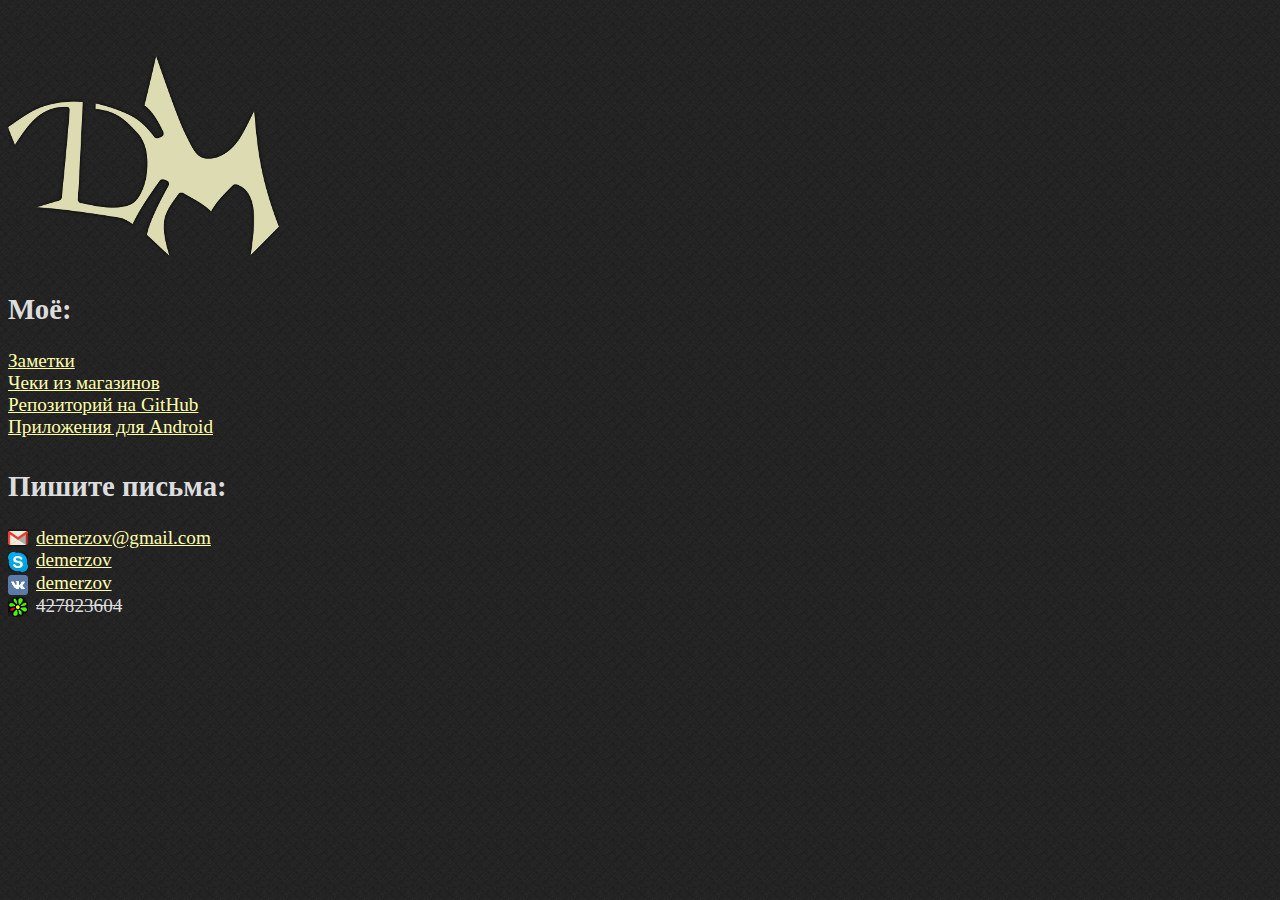
==== index.html @ 3d54e0c0 "new: добавляем жира с Bootstrap" ====
<!DOCTYPE html>
<html lang="ru">
    <head>
        <title>Михаил Демерзов &mdash; домашняя страница</title>
        <meta charset="utf8"/>
        <meta name="viewport" content="width=device-width, initial-scale=1, shrink-to-fit=no"/>
        <link rel="shortcut icon" href="favicon.ico"/>
        <link rel="stylesheet" href="https://maxcdn.bootstrapcdn.com/bootstrap/4.0.0-beta/css/bootstrap.min.css" integrity="sha384-/Y6pD6FV/Vv2HJnA6t+vslU6fwYXjCFtcEpHbNJ0lyAFsXTsjBbfaDjzALeQsN6M" crossorigin="anonymous"/>
        <style>
            @font-face {
                font-family: PtSans;
                src: url(pt-sans.ttf);
            }

            body {
                background: #333 url(tactile_noise.png);
                font-family: PtSans sans-serif;
                color: #ddd;
                font-size: 1.2rem;
                padding-top: 3rem;
            }

            a {
                color: #ffa;
            }

            a:hover {
                color: yellow;
            }

            h2 {
                margin-top: 2rem;
            }

            ul {
                padding: 0;
            }

            li {
                list-style-type: none;
            }

            .icq_address {
                text-decoration: line-through;
            }

            .icon {
                background: no-repeat url(icons.png);
                display: inline-block;
                width: 20px;
                height: 20px;
                vertical-align: middle;
                margin-right: 0.5rem;
            }

            .icon_gmail {
                background-position: -20px 0;
            }

            .icon_skype {
                background-position: -40px 0;
            }

            .icon_icq {
                background-position: -60px 0;
            }

            .icon_vk {
                background-position: -80px 0;
            }
        </style>
    </head>
    <body>
        <div class="container">
            <div class="row">
                <div class="col-md-12 text-center">
                    <img src="logo.png"/>
                </div>
                <div class="col-md-12 text-center">
                    <h2>Моё:</h2>
                    <ul>
                        <li><a href="http://blog.demerzov.ru">Заметки</a></li>
                        <li><a href="http://receipts.demerzov.ru">Чеки из магазинов</a></li>
                        <li><a href="https://github.com/micdm">Репозиторий на GitHub</a></li>
                        <li><a href="https://play.google.com/store/apps/developer?id=Mic">Приложения для Android</a></li>
                    </ul>
                    <h2>Пишите письма:</h2>
                    <ul>
                        <li><div class="icon icon_gmail"></div><a href="mailto:demerzov@gmail.com">demerzov@gmail.com</a></li>
                        <li><div class="icon icon_skype"></div><a href="skype:demerzov">demerzov</a></li>
                        <li><div class="icon icon_vk"></div><a href="https://vk.com/demerzov">demerzov</a></li>
                        <li class="icq_address"><div class="icon icon_icq"></div>427823604</li>
                    </ul>
                </div>
            </div>
        </div>
    </body>
</html>
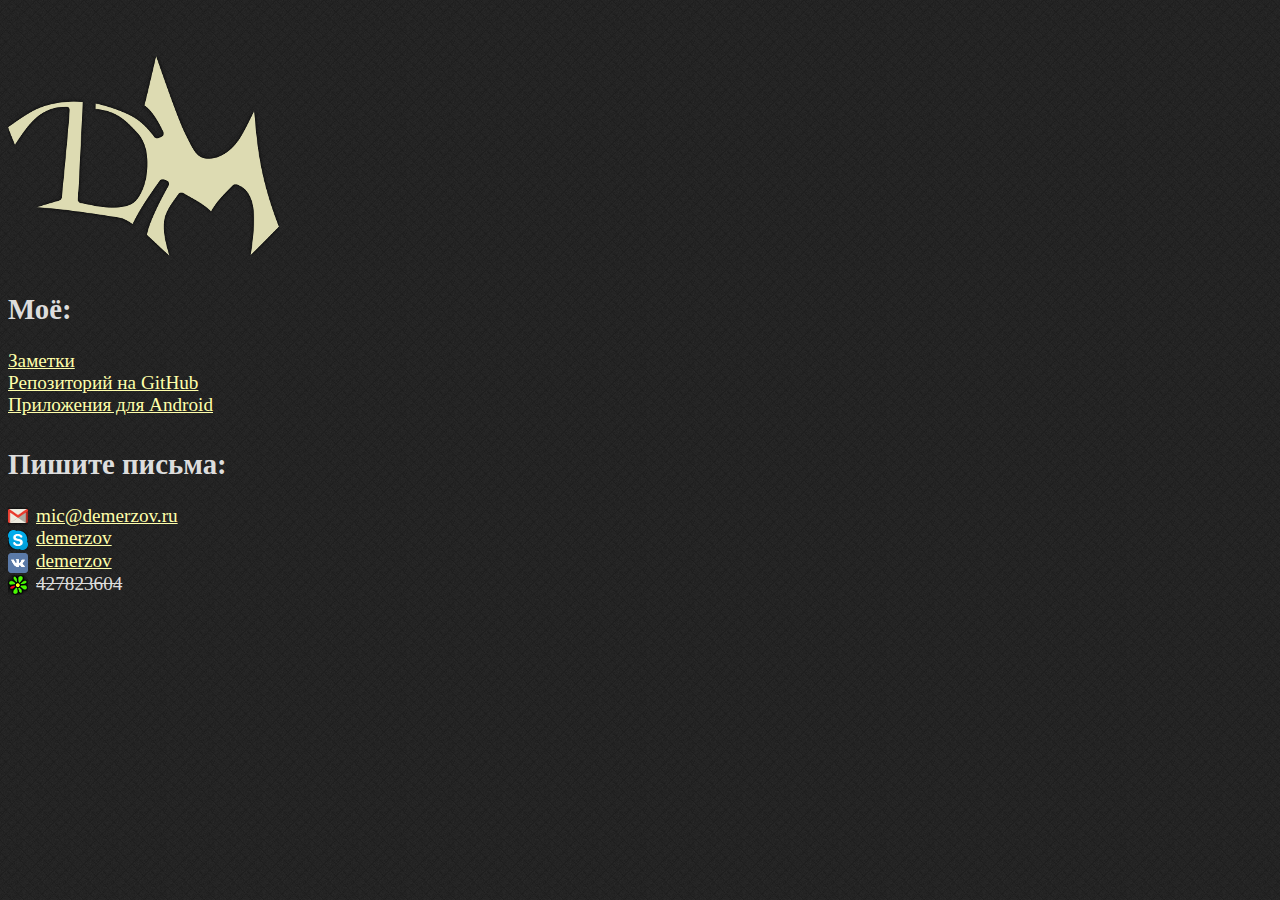
==== commit a21957b6: "rmk: email" ====
--- a/index.html
+++ b/index.html
@@ -80,13 +80,12 @@
                     <h2>Моё:</h2>
                     <ul>
                         <li><a href="http://blog.demerzov.ru">Заметки</a></li>
-                        <li><a href="http://receipts.demerzov.ru">Чеки из магазинов</a></li>
                         <li><a href="https://github.com/micdm">Репозиторий на GitHub</a></li>
                         <li><a href="https://play.google.com/store/apps/developer?id=Mic">Приложения для Android</a></li>
                     </ul>
                     <h2>Пишите письма:</h2>
                     <ul>
-                        <li><div class="icon icon_gmail"></div><a href="mailto:demerzov@gmail.com">demerzov@gmail.com</a></li>
+                        <li><div class="icon icon_gmail"></div><a href="mailto:mic@demerzov.ru">mic@demerzov.ru</a></li>
                         <li><div class="icon icon_skype"></div><a href="skype:demerzov">demerzov</a></li>
                         <li><div class="icon icon_vk"></div><a href="https://vk.com/demerzov">demerzov</a></li>
                         <li class="icq_address"><div class="icon icon_icq"></div>427823604</li>
@@ -94,5 +93,13 @@
                 </div>
             </div>
         </div>
+    <!-- Global site tag (gtag.js) - Google Analytics -->
+    <script async src="https://www.googletagmanager.com/gtag/js?id=UA-101999354-1"></script>
+    <script>
+        window.dataLayer = window.dataLayer || [];
+        function gtag(){dataLayer.push(arguments);}
+        gtag('js', new Date());
+        gtag('config', 'UA-101999354-1');
+    </script>
     </body>
 </html>
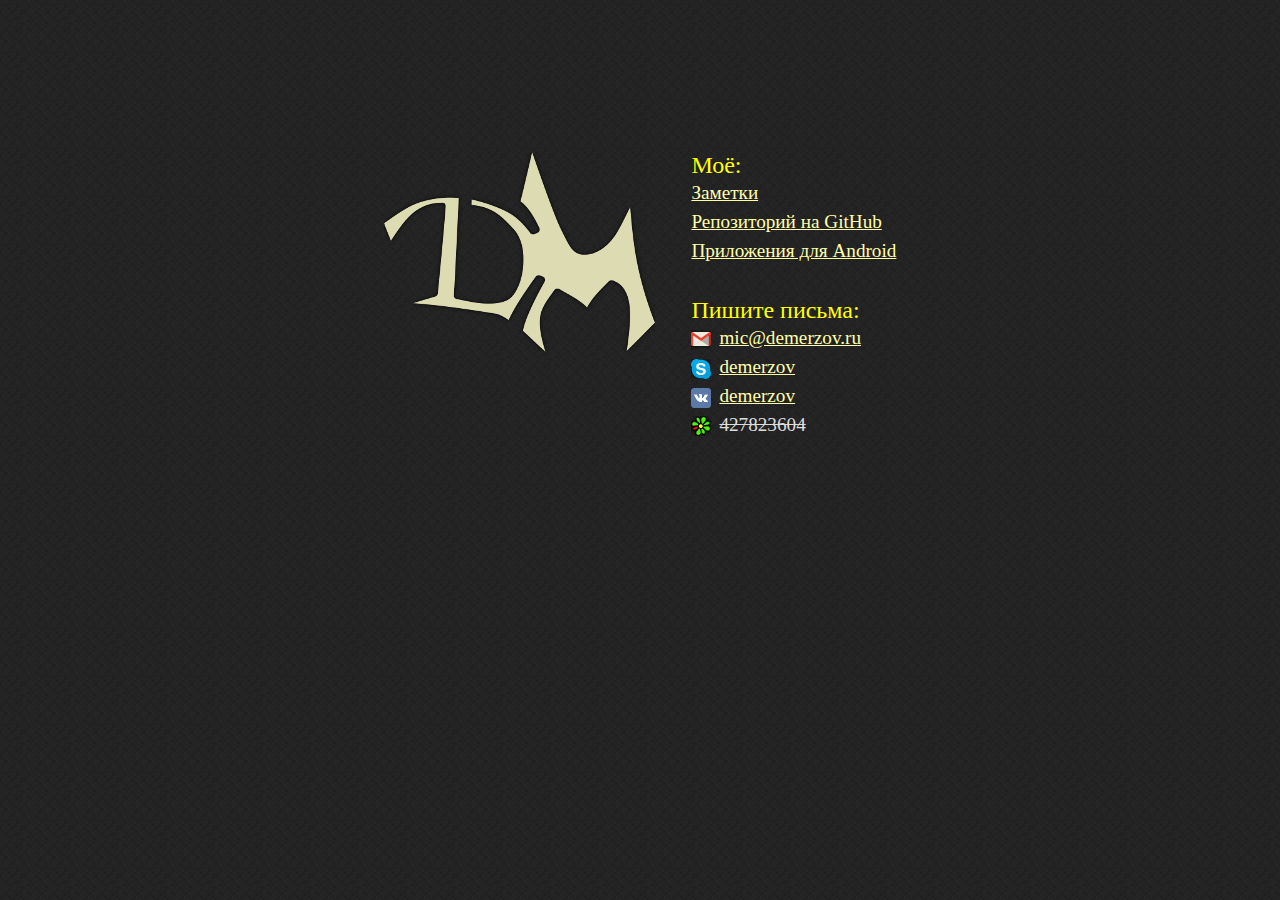
==== commit 91c77e28: "rmk: Bootstrap таки не нужен" ====
--- a/index.html
+++ b/index.html
@@ -3,9 +3,7 @@
     <head>
         <title>Михаил Демерзов &mdash; домашняя страница</title>
         <meta charset="utf8"/>
-        <meta name="viewport" content="width=device-width, initial-scale=1, shrink-to-fit=no"/>
         <link rel="shortcut icon" href="favicon.ico"/>
-        <link rel="stylesheet" href="https://maxcdn.bootstrapcdn.com/bootstrap/4.0.0-beta/css/bootstrap.min.css" integrity="sha384-/Y6pD6FV/Vv2HJnA6t+vslU6fwYXjCFtcEpHbNJ0lyAFsXTsjBbfaDjzALeQsN6M" crossorigin="anonymous"/>
         <style>
             @font-face {
                 font-family: PtSans;
@@ -17,7 +15,8 @@
                 font-family: PtSans sans-serif;
                 color: #ddd;
                 font-size: 1.2rem;
-                padding-top: 3rem;
+                padding-top: 7rem;
+                text-align: center;
             }
 
             a {
@@ -29,15 +28,35 @@
             }
 
             h2 {
-                margin-top: 2rem;
+                margin: 2rem 0 0 0;
+                color: yellow;
+                font-size: 1.5rem;
+                font-weight: normal;
             }
 
             ul {
+                margin: 0;
                 padding: 0;
+                line-height: 150%;
             }
 
             li {
                 list-style-type: none;
+            }
+
+            .container {
+                display: inline-block;
+                vertical-align: middle;
+            }
+
+            .logo {
+                vertical-align: top;
+                padding: 2rem 2rem 0 0;
+            }
+
+            .info {
+                display: inline-block;
+                text-align: left;
             }
 
             .icq_address {
@@ -53,7 +72,7 @@
                 margin-right: 0.5rem;
             }
 
-            .icon_gmail {
+            .icon_mail {
                 background-position: -20px 0;
             }
 
@@ -72,34 +91,30 @@
     </head>
     <body>
         <div class="container">
-            <div class="row">
-                <div class="col-md-12 text-center">
-                    <img src="logo.png"/>
-                </div>
-                <div class="col-md-12 text-center">
-                    <h2>Моё:</h2>
-                    <ul>
-                        <li><a href="http://blog.demerzov.ru">Заметки</a></li>
-                        <li><a href="https://github.com/micdm">Репозиторий на GitHub</a></li>
-                        <li><a href="https://play.google.com/store/apps/developer?id=Mic">Приложения для Android</a></li>
-                    </ul>
-                    <h2>Пишите письма:</h2>
-                    <ul>
-                        <li><div class="icon icon_gmail"></div><a href="mailto:mic@demerzov.ru">mic@demerzov.ru</a></li>
-                        <li><div class="icon icon_skype"></div><a href="skype:demerzov">demerzov</a></li>
-                        <li><div class="icon icon_vk"></div><a href="https://vk.com/demerzov">demerzov</a></li>
-                        <li class="icq_address"><div class="icon icon_icq"></div>427823604</li>
-                    </ul>
-                </div>
+            <img src="logo.png" class="logo"/>
+            <div class="info">
+                <h2>Моё:</h2>
+                <ul>
+                    <li><a href="https://blog.demerzov.ru">Заметки</a></li>
+                    <li><a href="https://github.com/micdm">Репозиторий на GitHub</a></li>
+                    <li><a href="https://play.google.com/store/apps/developer?id=Mic">Приложения для Android</a></li>
+                </ul>
+                <h2>Пишите письма:</h2>
+                <ul>
+                    <li><div class="icon icon_mail"></div><a href="mailto:mic@demerzov.ru">mic@demerzov.ru</a></li>
+                    <li><div class="icon icon_skype"></div><a href="skype:demerzov">demerzov</a></li>
+                    <li><div class="icon icon_vk"></div><a href="https://vk.com/demerzov">demerzov</a></li>
+                    <li class="icq_address"><div class="icon icon_icq"></div>427823604</li>
+                </ul>
             </div>
         </div>
-    <!-- Global site tag (gtag.js) - Google Analytics -->
-    <script async src="https://www.googletagmanager.com/gtag/js?id=UA-101999354-1"></script>
-    <script>
-        window.dataLayer = window.dataLayer || [];
-        function gtag(){dataLayer.push(arguments);}
-        gtag('js', new Date());
-        gtag('config', 'UA-101999354-1');
-    </script>
+        <!-- Global site tag (gtag.js) - Google Analytics -->
+        <script async src="https://www.googletagmanager.com/gtag/js?id=UA-101999354-1"></script>
+        <script>
+            window.dataLayer = window.dataLayer || [];
+            function gtag(){dataLayer.push(arguments);}
+            gtag('js', new Date());
+            gtag('config', 'UA-101999354-1');
+        </script>
     </body>
 </html>
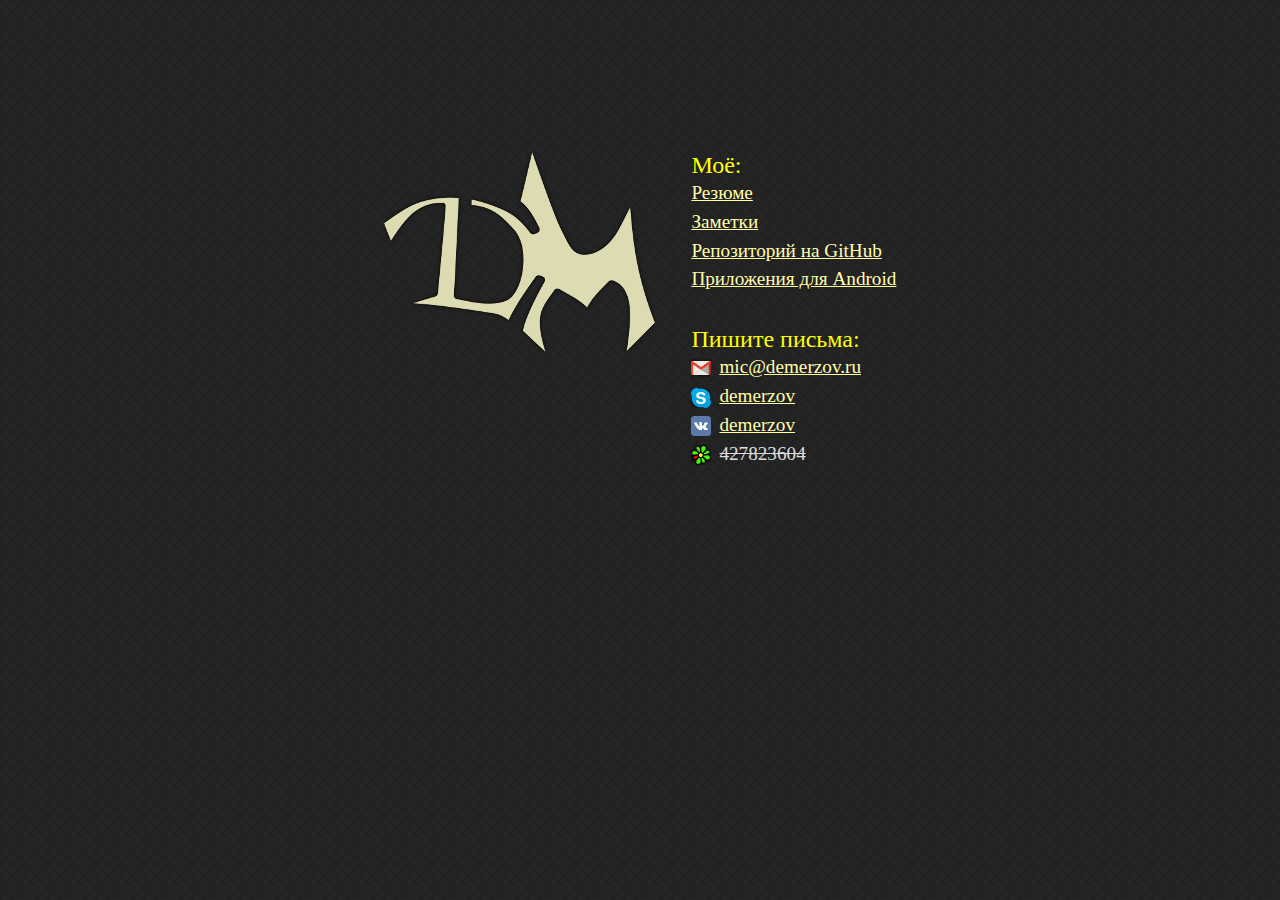
==== commit 504c52ed: "new: резюме" ====
--- a/index.html
+++ b/index.html
@@ -2,8 +2,7 @@
 <html lang="ru">
     <head>
         <title>Михаил Демерзов &mdash; домашняя страница</title>
-        <meta charset="utf8"/>
-        <link rel="shortcut icon" href="favicon.ico"/>
+        <!--# include file="include/meta.html" -->
         <style>
             @font-face {
                 font-family: PtSans;
@@ -95,6 +94,7 @@
             <div class="info">
                 <h2>Моё:</h2>
                 <ul>
+                    <li><a href="/resume.html">Резюме</a></li>
                     <li><a href="https://blog.demerzov.ru">Заметки</a></li>
                     <li><a href="https://github.com/micdm">Репозиторий на GitHub</a></li>
                     <li><a href="https://play.google.com/store/apps/developer?id=Mic">Приложения для Android</a></li>
@@ -108,13 +108,6 @@
                 </ul>
             </div>
         </div>
-        <!-- Global site tag (gtag.js) - Google Analytics -->
-        <script async src="https://www.googletagmanager.com/gtag/js?id=UA-101999354-1"></script>
-        <script>
-            window.dataLayer = window.dataLayer || [];
-            function gtag(){dataLayer.push(arguments);}
-            gtag('js', new Date());
-            gtag('config', 'UA-101999354-1');
-        </script>
+        <!--# include file="include/footer.html" -->
     </body>
 </html>
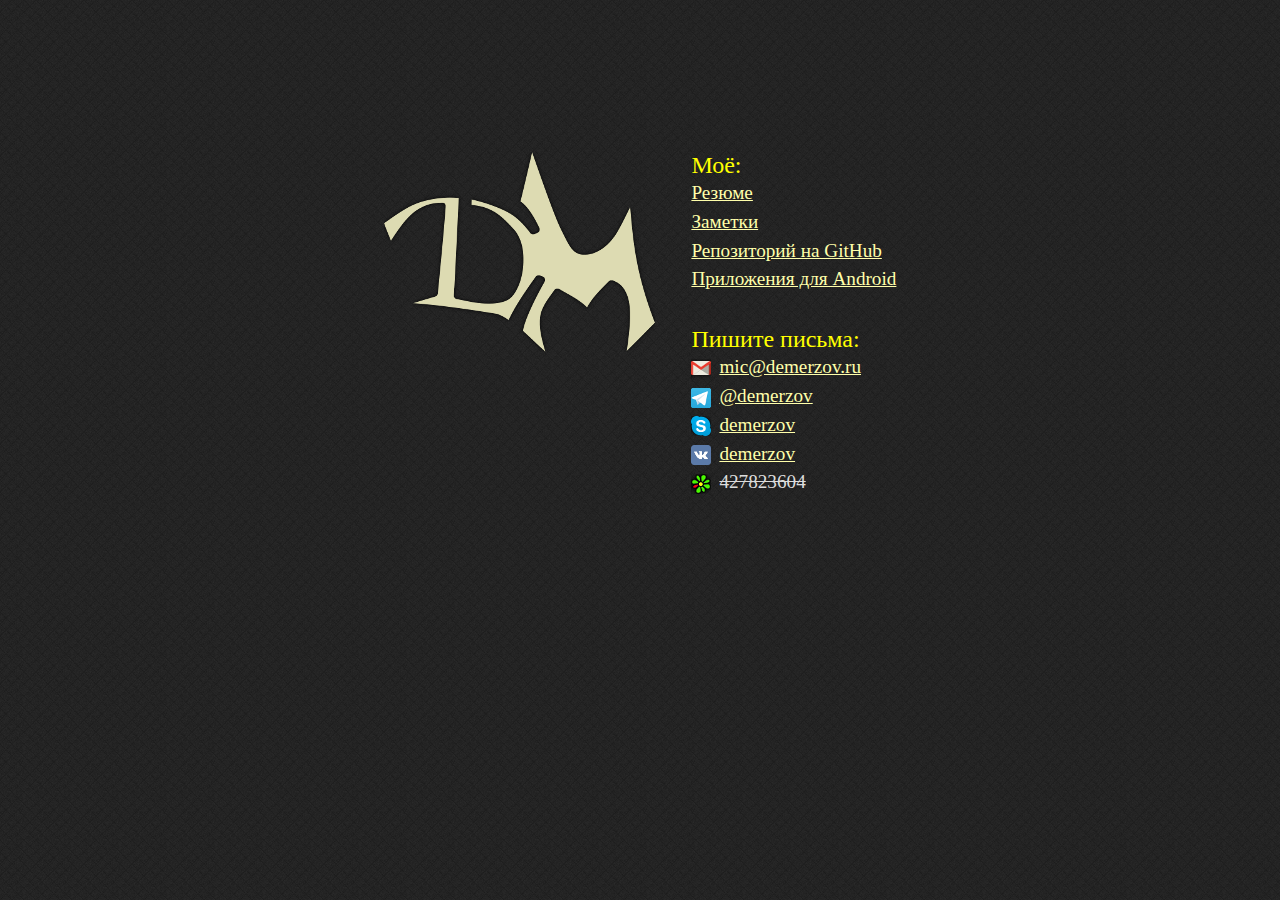
==== commit daead967: "fix: ссылки на Telegram, мелкие правки в резюме" ====
--- a/index.html
+++ b/index.html
@@ -86,6 +86,10 @@
             .icon_vk {
                 background-position: -80px 0;
             }
+
+            .icon_telegram {
+                background-position: -100px 0;
+            }
         </style>
     </head>
     <body>
@@ -101,10 +105,11 @@
                 </ul>
                 <h2>Пишите письма:</h2>
                 <ul>
-                    <li><div class="icon icon_mail"></div><a href="mailto:mic@demerzov.ru">mic@demerzov.ru</a></li>
-                    <li><div class="icon icon_skype"></div><a href="skype:demerzov">demerzov</a></li>
-                    <li><div class="icon icon_vk"></div><a href="https://vk.com/demerzov">demerzov</a></li>
-                    <li class="icq_address"><div class="icon icon_icq"></div>427823604</li>
+                    <li title="Почта"><div class="icon icon_mail"></div><a href="mailto:mic@demerzov.ru">mic@demerzov.ru</a></li>
+                    <li title="Telegram"><div class="icon icon_telegram"></div><a href="https://t.me/demerzov">@demerzov</a></li>
+                    <li title="Skype"><div class="icon icon_skype"></div><a href="skype:demerzov">demerzov</a></li>
+                    <li title="ВКонтакте"><div class="icon icon_vk"></div><a href="https://vk.com/demerzov">demerzov</a></li>
+                    <li title="ICQ" class="icq_address"><div class="icon icon_icq"></div>427823604</li>
                 </ul>
             </div>
         </div>
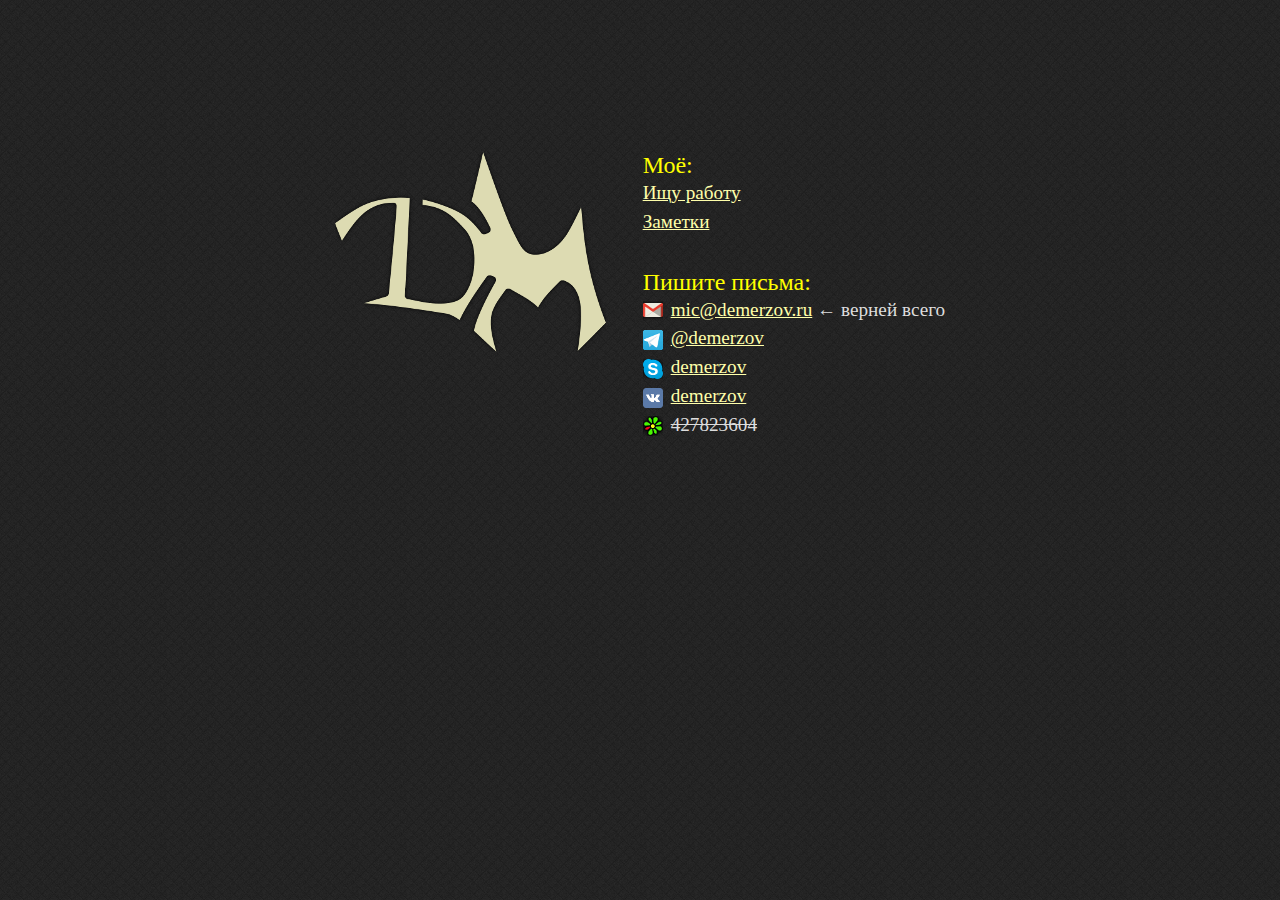
==== commit 2f9deb4b: "fix: обновил резюме" ====
--- a/index.html
+++ b/index.html
@@ -98,14 +98,12 @@
             <div class="info">
                 <h2>Моё:</h2>
                 <ul>
-                    <li><a href="/resume.html">Резюме</a></li>
+                    <li><a href="/resume.html">Ищу работу</a></li>
                     <li><a href="https://blog.demerzov.ru">Заметки</a></li>
-                    <li><a href="https://github.com/micdm">Репозиторий на GitHub</a></li>
-                    <li><a href="https://play.google.com/store/apps/developer?id=Mic">Приложения для Android</a></li>
                 </ul>
                 <h2>Пишите письма:</h2>
                 <ul>
-                    <li title="Почта"><div class="icon icon_mail"></div><a href="mailto:mic@demerzov.ru">mic@demerzov.ru</a></li>
+                    <li title="Почта"><div class="icon icon_mail"></div><a href="mailto:mic@demerzov.ru">mic@demerzov.ru</a> ← верней всего</li>
                     <li title="Telegram"><div class="icon icon_telegram"></div><a href="https://t.me/demerzov">@demerzov</a></li>
                     <li title="Skype"><div class="icon icon_skype"></div><a href="skype:demerzov">demerzov</a></li>
                     <li title="ВКонтакте"><div class="icon icon_vk"></div><a href="https://vk.com/demerzov">demerzov</a></li>
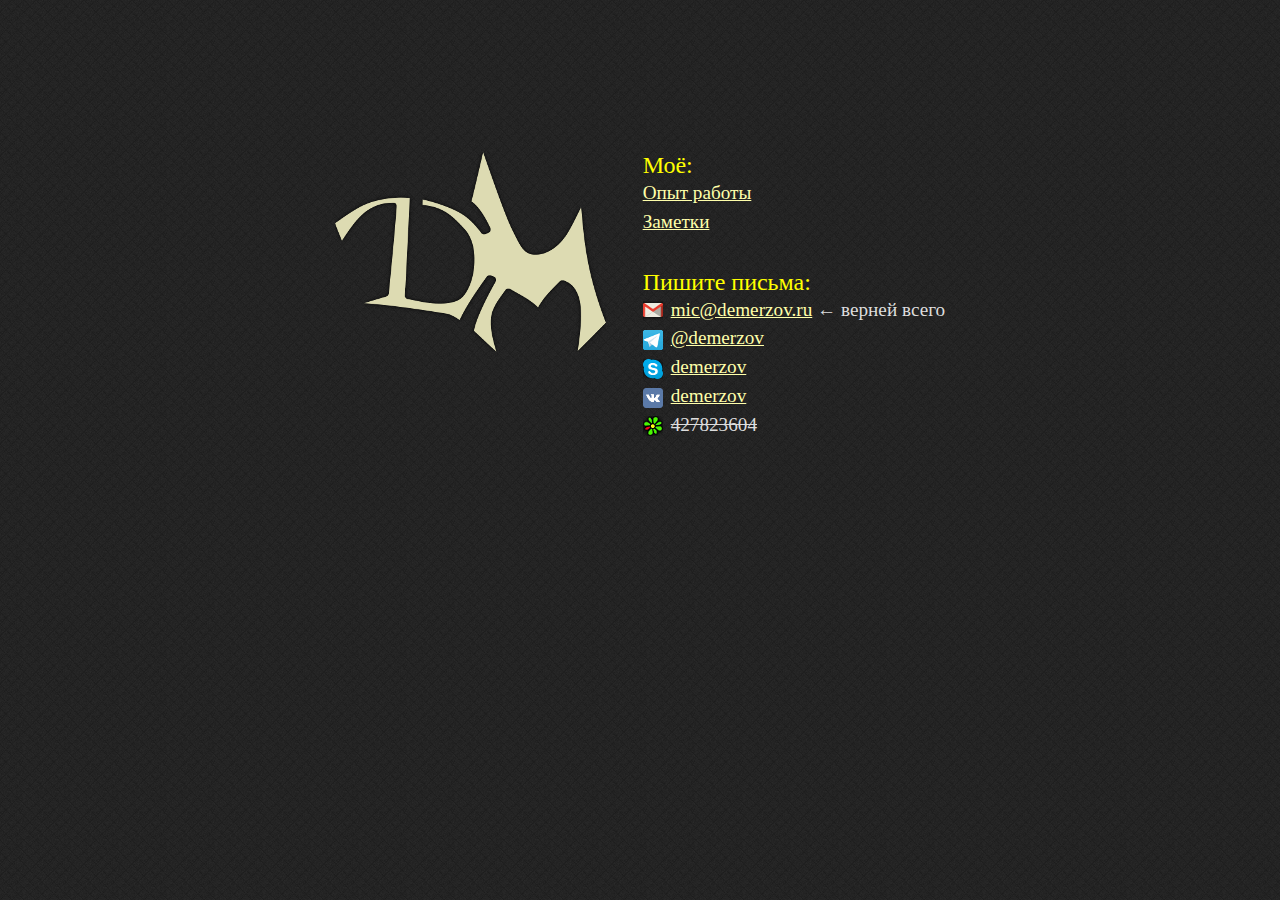
==== commit 452f969a: "пока вроде не ищу работу" ====
--- a/index.html
+++ b/index.html
@@ -98,7 +98,7 @@
             <div class="info">
                 <h2>Моё:</h2>
                 <ul>
-                    <li><a href="/resume.html">Ищу работу</a></li>
+                    <li><a href="/resume.html">Опыт работы</a></li>
                     <li><a href="https://blog.demerzov.ru">Заметки</a></li>
                 </ul>
                 <h2>Пишите письма:</h2>
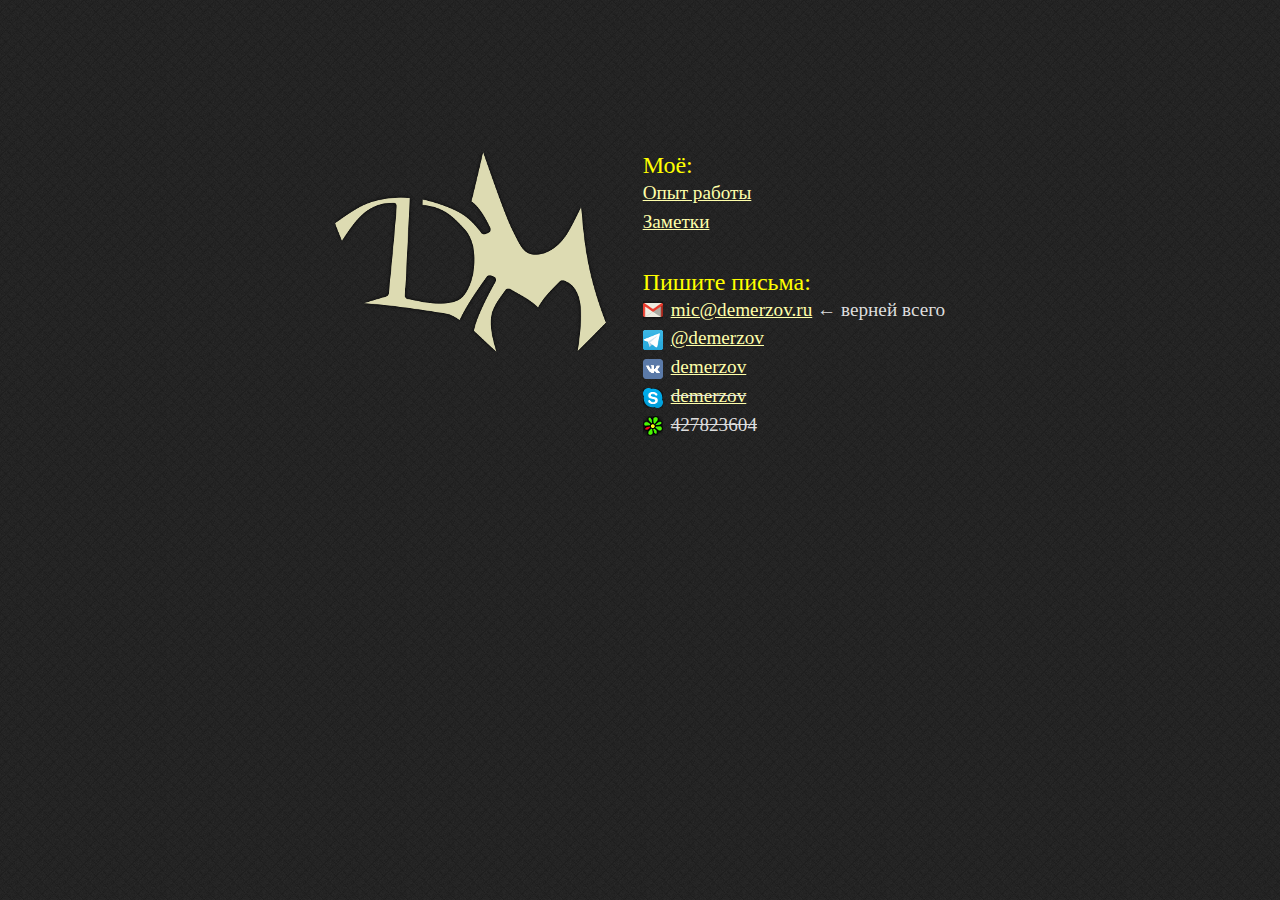
==== commit 12193064: "немного актуализируем" ====
--- a/index.html
+++ b/index.html
@@ -58,7 +58,7 @@
                 text-align: left;
             }
 
-            .icq_address {
+            .non_actual {
                 text-decoration: line-through;
             }
 
@@ -105,9 +105,9 @@
                 <ul>
                     <li title="Почта"><div class="icon icon_mail"></div><a href="mailto:mic@demerzov.ru">mic@demerzov.ru</a> ← верней всего</li>
                     <li title="Telegram"><div class="icon icon_telegram"></div><a href="https://t.me/demerzov">@demerzov</a></li>
-                    <li title="Skype"><div class="icon icon_skype"></div><a href="skype:demerzov">demerzov</a></li>
                     <li title="ВКонтакте"><div class="icon icon_vk"></div><a href="https://vk.com/demerzov">demerzov</a></li>
-                    <li title="ICQ" class="icq_address"><div class="icon icon_icq"></div>427823604</li>
+                    <li title="Skype" class="non_actual"><div class="icon icon_skype"></div><a href="skype:demerzov">demerzov</a></li>
+                    <li title="ICQ" class="non_actual"><div class="icon icon_icq"></div>427823604</li>
                 </ul>
             </div>
         </div>
